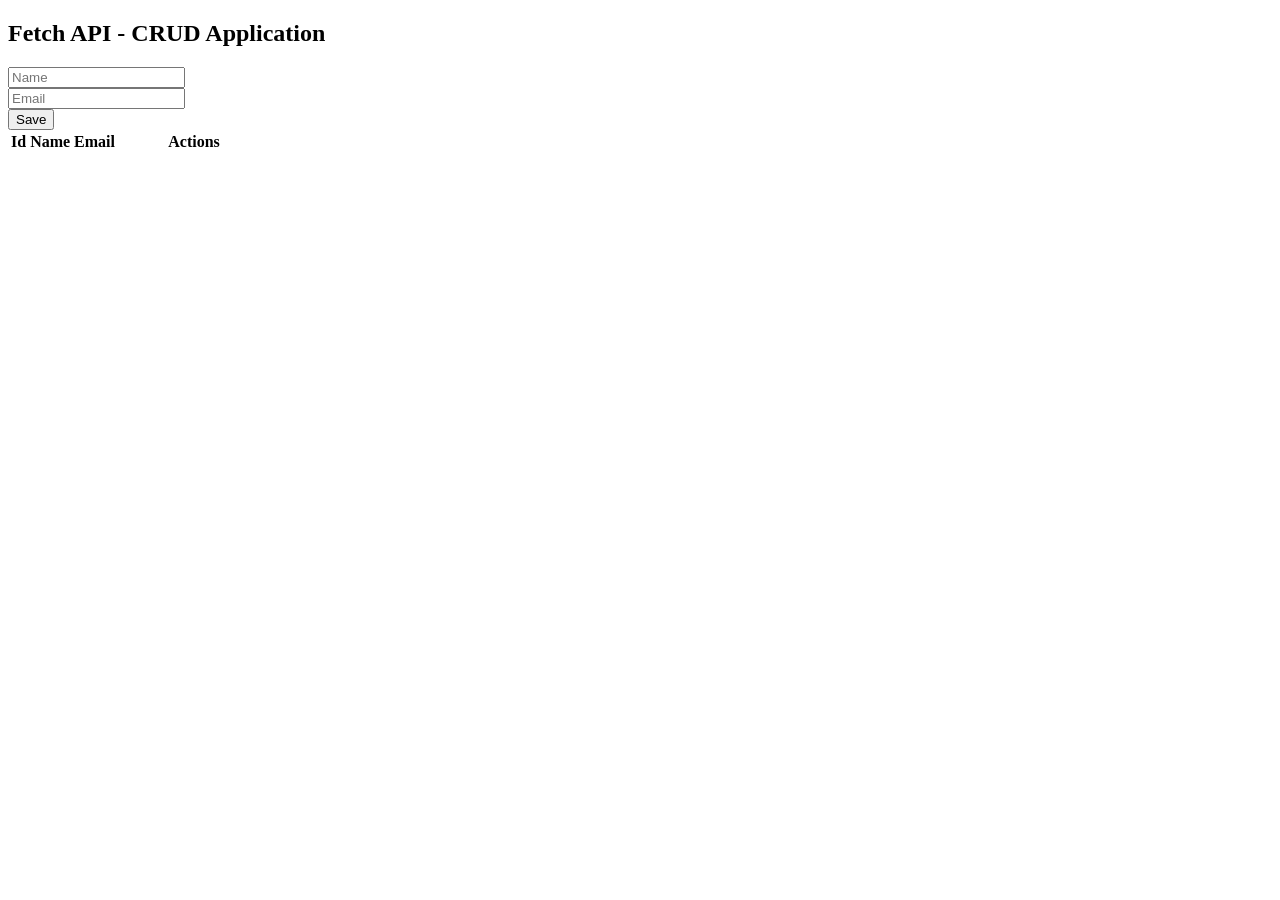
==== index.html @ 337fcf7f "initial commit" ====
<!DOCTYPE html>
<html lang="en">
<head>
    <meta charset="UTF-8">
    <title>Fetch API CRUD</title>
</head>
<body>
    <div>
        <h2>Fetch API - CRUD Application</h2>
        <p id="message"></p>
        <h3 id="addedit"></h3>
        <form id="userForm">
            <input type="hidden" id="id">
            <div>
                <div>
                    <input type="text" id="name" placeholder="Name" required>
                </div>
                <div>
                    <input type="email" id="email" placeholder="Email" required>
                </div>
                <div>
                    <button>Save</button>
                </div>
            </div>
        </form>
        <table>
            <thead>
                <tr>
                    <th>Id</th>
                    <th>Name</th>
                    <th>Email</th>
                    <th width="150">Actions</th>
                </tr>
            </thead>
            <tbody id="userTable"></tbody>
        </table>
    </div>
    <script src="script.js"></script>
</body>
</html>
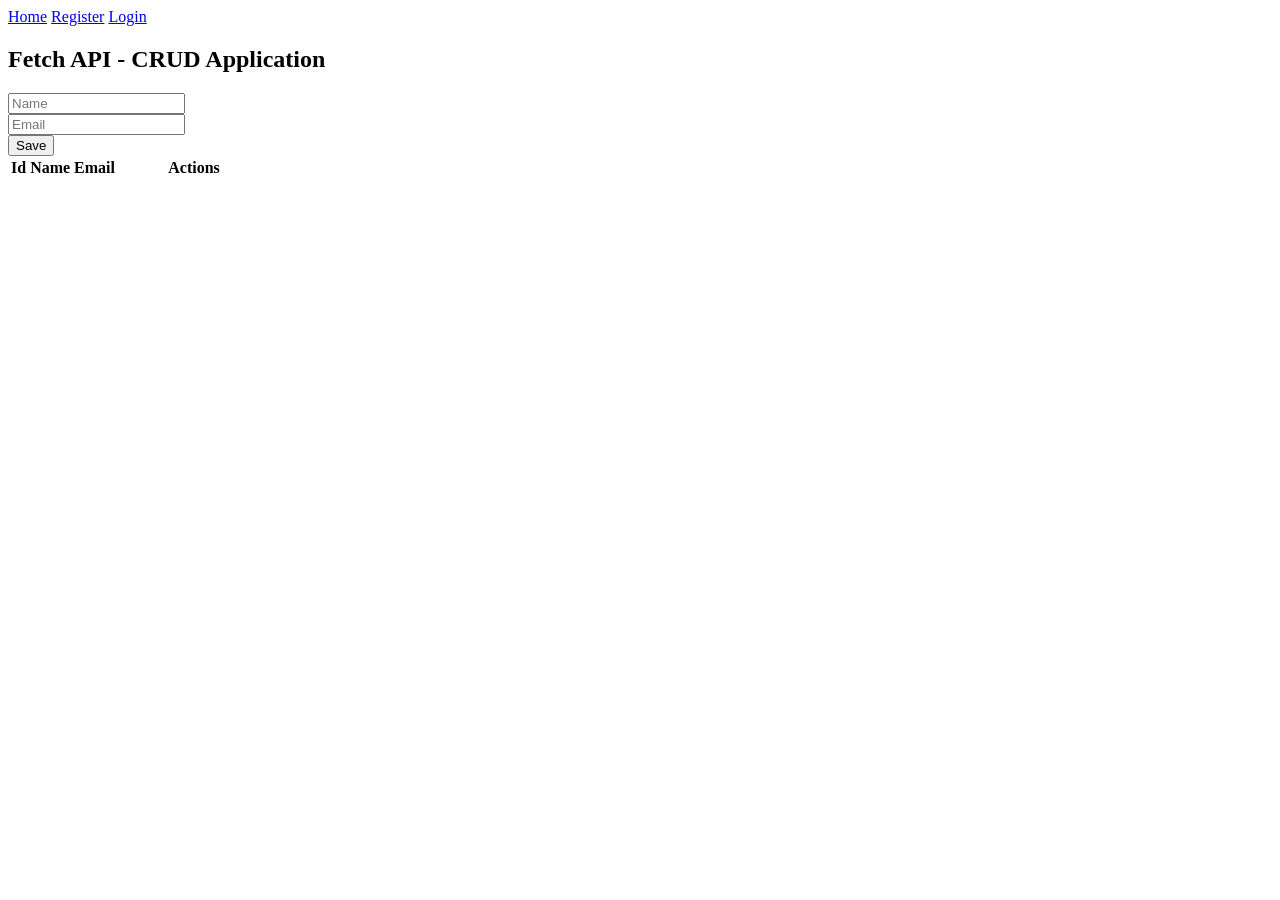
==== commit 89126ff3: "1,2,4 feladat Co-authored-by: Copilot <copilot@github.com>" ====
--- a/index.html
+++ b/index.html
@@ -3,8 +3,16 @@
 <head>
     <meta charset="UTF-8">
     <title>Fetch API CRUD</title>
+    <link rel="stylesheet" href="index.css">
 </head>
 <body>
+    <header>
+        <div><nav> 
+            <a href="index.html">Home</a>
+            <a href="register.html">Register</a>
+            <a href="login.html">Login</a>
+        </nav></div>
+    </header>
     <div>
         <h2>Fetch API - CRUD Application</h2>
         <p id="message"></p>
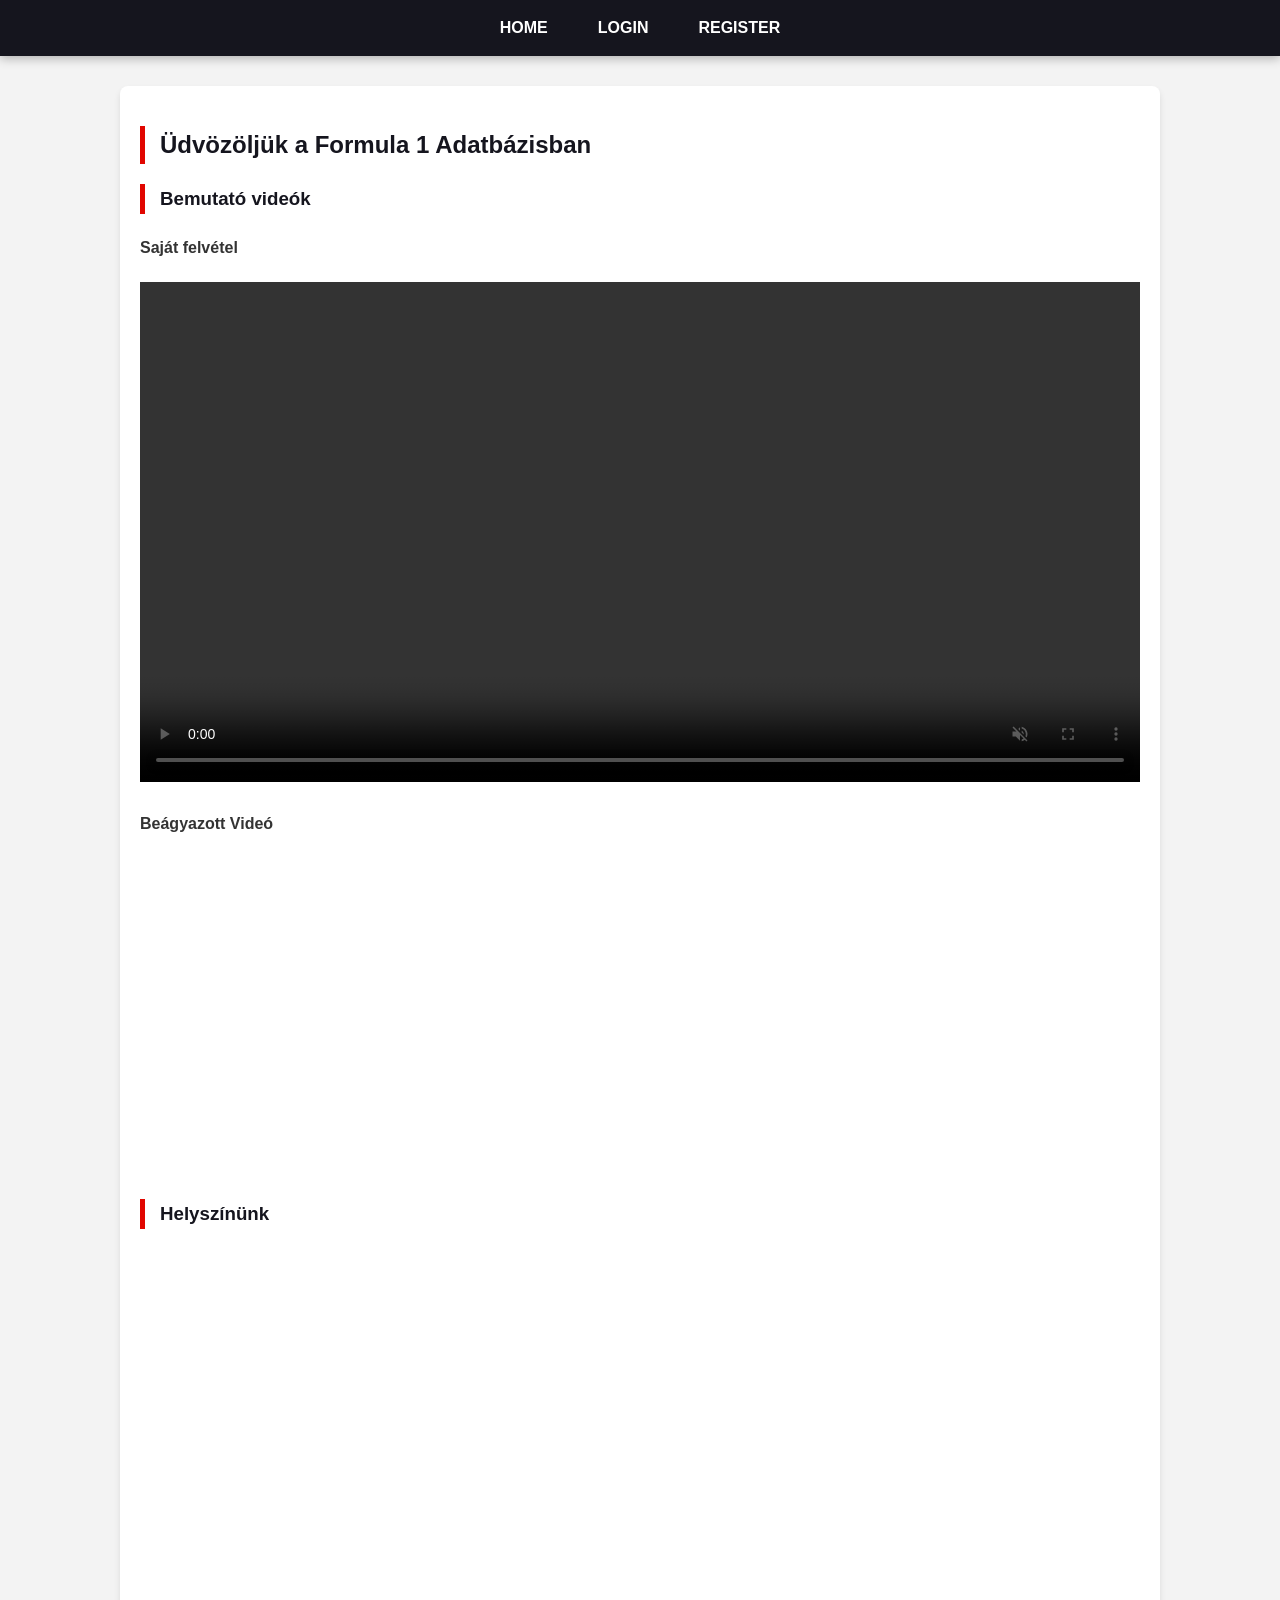
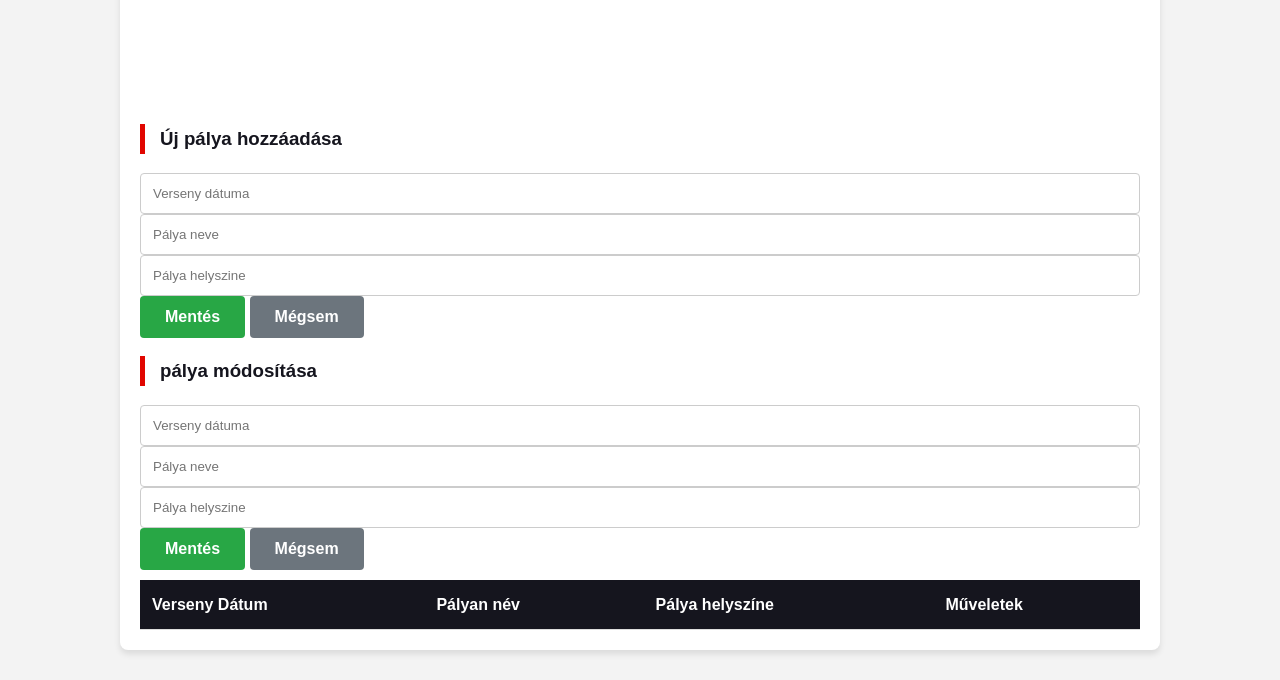
==== commit 66c3e62e: "9,5 feladat Co-authored-by: Copilot <copilot@github.com>" ====
--- a/index.html
+++ b/index.html
@@ -1,48 +1,101 @@
 <!DOCTYPE html>
-<html lang="en">
+<html lang="hu">
+
 <head>
     <meta charset="UTF-8">
-    <title>Fetch API CRUD</title>
+    <meta name="viewport" content="width=device-width, initial-scale=1.0">
+    <title>Formula 1 - Főoldal</title>
     <link rel="stylesheet" href="index.css">
 </head>
+
 <body>
     <header>
-        <div><nav> 
+        <nav>
             <a href="index.html">Home</a>
+            <a href="login.html">Login</a>
             <a href="register.html">Register</a>
-            <a href="login.html">Login</a>
-        </nav></div>
+        </nav>
     </header>
-    <div>
-        <h2>Fetch API - CRUD Application</h2>
-        <p id="message"></p>
-        <h3 id="addedit"></h3>
-        <form id="userForm">
-            <input type="hidden" id="id">
-            <div>
-                <div>
-                    <input type="text" id="name" placeholder="Name" required>
+
+    <main class="container">
+        <section class="hero-section">
+            <h2>Üdvözöljük a Formula 1 Adatbázisban</h2>
+
+        </section>
+
+        <section class="media-container">
+            <h3>Bemutató videók</h3>
+            <div class="video-grid">
+                <div class="video-item">
+                    <h4>Saját felvétel</h4>
+                    <video width="100%" controls muted>
+                        <source src="f1video.mp4" type="video/mp4">
+                        A böngésző nem támogatja a videót.
+                    </video>
                 </div>
-                <div>
-                    <input type="email" id="email" placeholder="Email" required>
-                </div>
-                <div>
-                    <button>Save</button>
+
+                <div class="video-item">
+                    <h4>Beágyazott Videó</h4>
+                    <div class="iframe-container">
+                        <iframe width="560" height="315"
+                            src="https://www.youtube.com/embed/Kg4WMLCCBYY?si=zdyrYSvoK3vxcf85"
+                            title="YouTube video player" frameborder="0"
+                            allow="accelerometer; autoplay; clipboard-write; encrypted-media; gyroscope; picture-in-picture; web-share"
+                            referrerpolicy="strict-origin-when-cross-origin" allowfullscreen></iframe>
+                    </div>
                 </div>
             </div>
-        </form>
-        <table>
-            <thead>
-                <tr>
-                    <th>Id</th>
-                    <th>Name</th>
-                    <th>Email</th>
-                    <th width="150">Actions</th>
-                </tr>
-            </thead>
-            <tbody id="userTable"></tbody>
-        </table>
-    </div>
+        </section>
+
+        <section class="map-section">
+            <h3>Helyszínünk</h3>
+            <div class="map-container">
+                <iframe
+                    src="https://www.google.com/maps/embed?pb=!1m18!1m12!1m3!1d2691.036662705151!2d19.246476576880826!3d47.58661608933221!2m3!1f0!2f0!3f0!3m2!1i1024!2i768!4f13.1!3m3!1m2!1s0x4741db0031804c15%3A0x7d022f4625b1129b!2sHungaroring!5e0!3m2!1shu!2shu!4v1715000000000!5m2!1shu!2shu"
+                    width="100%" height="450" style="border:0;" allowfullscreen="" loading="lazy">
+                </iframe>
+            </div>
+        </section>
+
+        <section class="crud-app">
+            <div class="form-container-div">
+                <div class="form-container">
+                    <h3 id="createTitle">Új pálya hozzáadása</h3>
+                    <input type="hidden" id="id">
+                    <input type="text" id="datum" placeholder="Verseny dátuma" required>
+                    <input type="text" id="nev" placeholder="Pálya neve" required>
+                    <input type="text" id="helyszin" placeholder="Pálya helyszine">
+                    <button onclick="create()">Mentés</button>
+                    <button onclick="resetForm()" style="background-color: #6c757d;">Mégsem</button>
+                </div>
+
+                <div class="form-container">
+                    <h3 id="updateTitle">pálya módosítása</h3>
+                    <input type="hidden" id="editId">
+                    <input type="text" id="editDatum" placeholder="Verseny dátuma" required>
+                    <input type="text" id="editNev" placeholder="Pálya neve" required>
+                    <input type="text" id="editHelyszin" placeholder="Pálya helyszine">
+                    <button onclick="update()">Mentés</button>
+                    <button onclick="resetForm('edit')" style="background-color: #6c757d;">Mégsem</button>
+                </div>
+            </div>
+
+            <table>
+                <thead>
+                    <tr>
+                        <th>Verseny Dátum</th>
+                        <th>Pályan név</th>
+                        <th>Pálya helyszíne</th>
+                        <th>Műveletek</th>
+                    </tr>
+                </thead>
+                <tbody id="tableBody">
+                </tbody>
+            </table>
+        </section>
+    </main>
+
     <script src="script.js"></script>
 </body>
-</html>
+
+</html>
--- a/index.css
+++ b/index.css
@@ -0,0 +1,173 @@
+/* Alapbeállítások */
+:root {
+    --primary-color: #e10600; /* F1 piros */
+    --dark-bg: #15151e;
+    --light-bg: #f3f3f3;
+    --text-color: #333;
+    --white: #ffffff;
+}
+
+body {
+    font-family: 'Segoe UI', Roboto, Helvetica, Arial, sans-serif;
+    margin: 0;
+    padding: 0;
+    background-color: var(--light-bg);
+    color: var(--text-color);
+    line-height: 1.6;
+}
+
+/* Szemantikus Header és Vízszintes Menü */
+header {
+    background-color: var(--dark-bg);
+    padding: 0;
+    position: sticky;
+    top: 0;
+    z-index: 1000;
+    box-shadow: 0 2px 10px rgba(0,0,0,0.3);
+}
+
+nav {
+    display: flex;
+    justify-content: center; /* Menü középre igazítása */
+}
+
+nav a {
+    color: var(--white);
+    text-decoration: none;
+    padding: 15px 25px;
+    display: inline-block;
+    font-weight: bold;
+    text-transform: uppercase;
+    transition: background 0.3s, color 0.3s;
+}
+
+nav a:hover {
+    background-color: var(--primary-color);
+    color: var(--white);
+}
+
+/* Tartalmi konténer */
+.container {
+    max-width: 1000px;
+    margin: 30px auto;
+    padding: 20px;
+    background: var(--white);
+    border-radius: 8px;
+    box-shadow: 0 4px 6px rgba(0,0,0,0.1);
+}
+
+h2, h3 {
+    color: var(--dark-bg);
+    border-left: 5px solid var(--primary-color);
+    padding-left: 15px;
+}
+
+/* Üzenetek */
+#message {
+    padding: 10px;
+    border-radius: 4px;
+    margin-bottom: 15px;
+    font-weight: bold;
+    text-align: center;
+}
+
+/* Reszponzív Űrlap */
+#userForm {
+    margin-bottom: 30px;
+    background: #f9f9f9;
+    padding: 20px;
+    border-radius: 5px;
+}
+
+#userForm > div {
+    display: flex;
+    gap: 10px;
+    flex-wrap: wrap; /* Mobilon egymás alá törnek */
+}
+
+#userForm div > div {
+    flex: 1;
+    min-width: 200px; /* Megakadályozza, hogy túl kicsik legyenek */
+}
+
+input[type="text"],
+input[type="email"],
+input[type="password"] {
+    width: 100%;
+    padding: 12px;
+    border: 1px solid #ccc;
+    border-radius: 4px;
+    box-sizing: border-box;
+}
+
+button {
+    background-color: #28a745;
+    color: white;
+    border: none;
+    padding: 12px 25px;
+    border-radius: 4px;
+    cursor: pointer;
+    font-size: 1rem;
+    font-weight: bold;
+    transition: background 0.3s;
+}
+
+button:hover {
+    background-color: #218838;
+}
+
+/* Reszponzív Táblázat */
+.table-container {
+    overflow-x: auto; /* Ha túl széles a táblázat, görgethető lesz */
+}
+
+table {
+    width: 100%;
+    border-collapse: collapse;
+    margin-top: 10px;
+}
+
+th, td {
+    text-align: left;
+    padding: 12px;
+    border-bottom: 1px solid #ddd;
+}
+
+th {
+    background-color: var(--dark-bg);
+    color: var(--white);
+}
+
+tr:hover {
+    background-color: #f1f1f1;
+}
+
+.btn-edit { background-color: #ffc107; color: black; margin-right: 5px; }
+.btn-delete { background-color: #dc3545; color: white; }
+
+/* Mobil nézet finomhangolása (Media Queries) */
+@media (max-width: 600px) {
+    nav {
+        flex-direction: column; /* Mobilon egymás alá kerülnek a linkek */
+    }
+    
+    nav a {
+        text-align: center;
+        width: 100%;
+        padding: 10px 0;
+        border-bottom: 1px solid #333;
+    }
+
+    #userForm > div {
+        flex-direction: column;
+    }
+
+    button {
+        width: 100%;
+    }
+    
+    .container {
+        margin: 10px;
+        padding: 15px;
+    }
+}
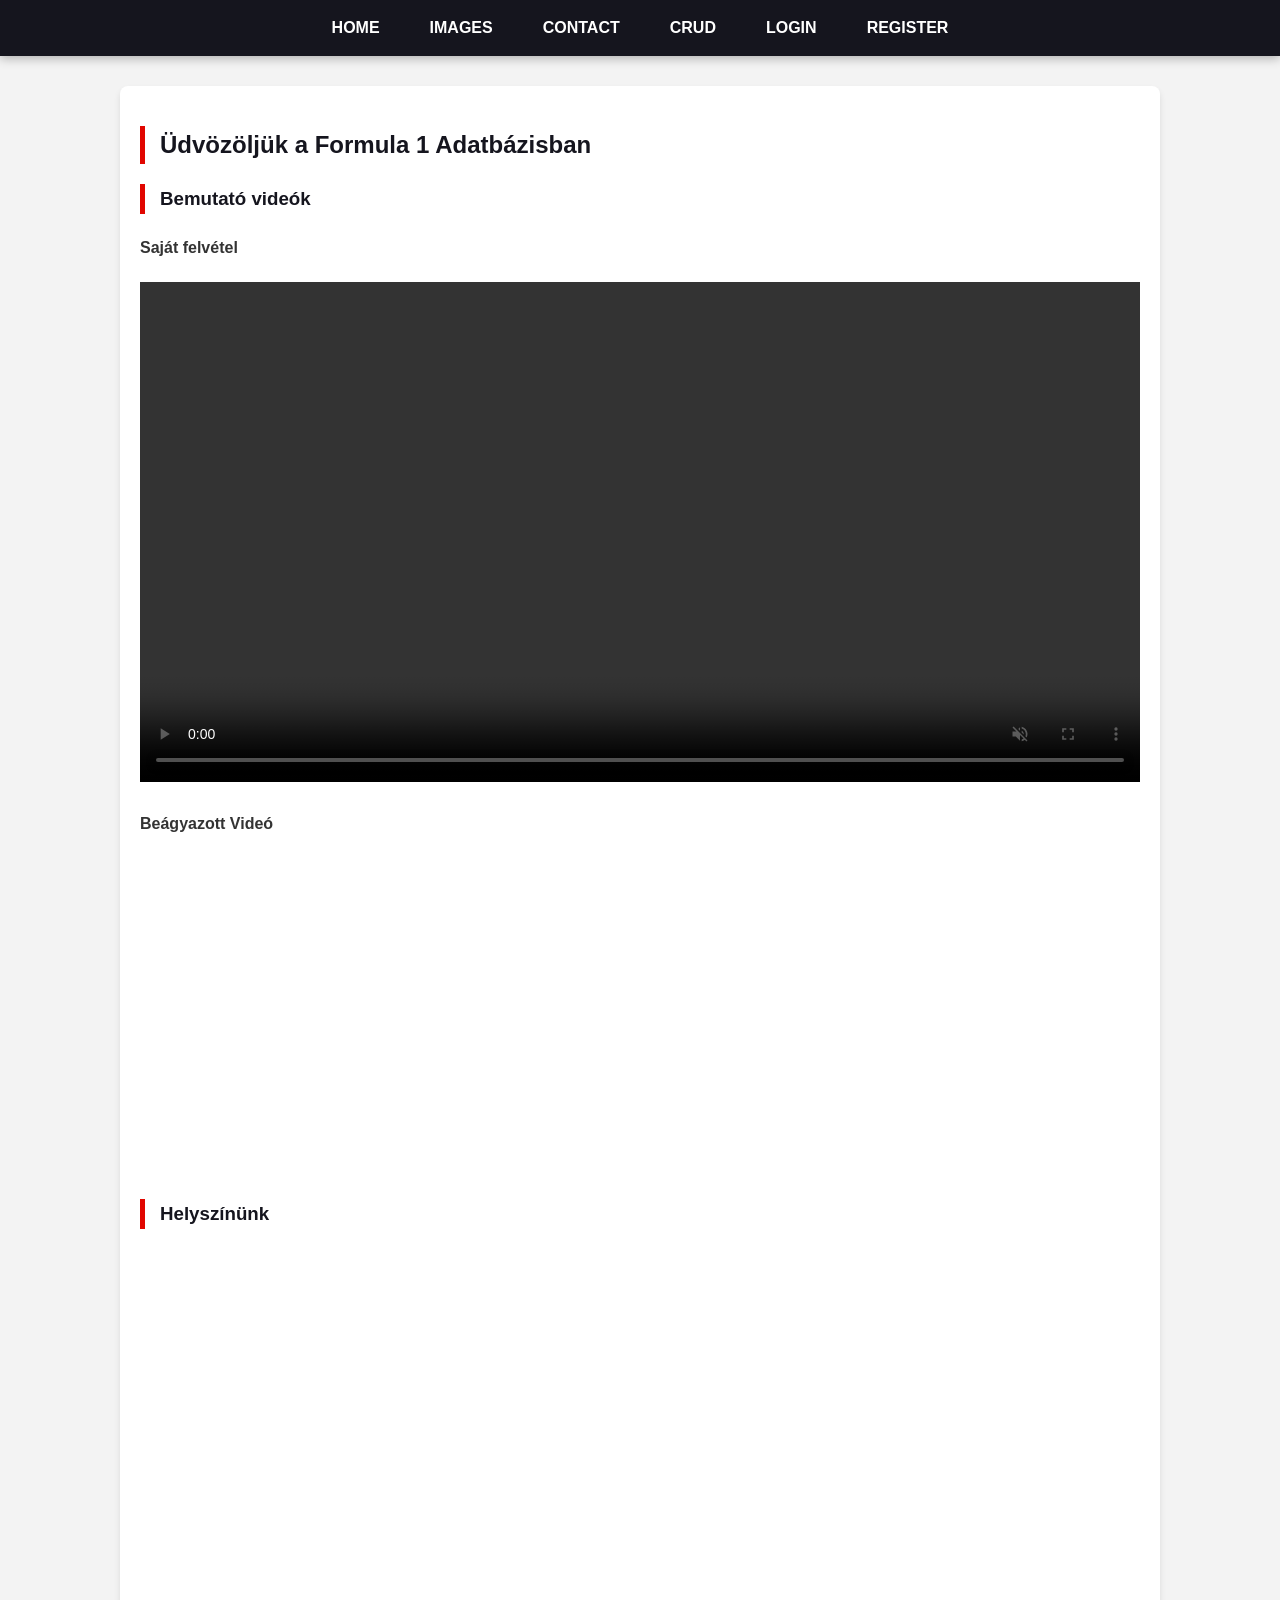
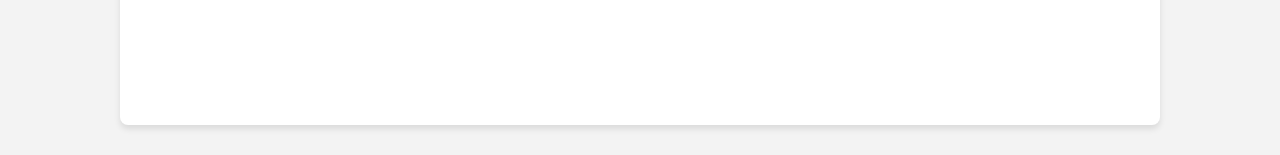
==== commit 0187299c: "4,6,7,8 feladatok" ====
--- a/index.html
+++ b/index.html
@@ -11,9 +11,14 @@
 <body>
     <header>
         <nav>
+            <span id="userName"></span>
             <a href="index.html">Home</a>
-            <a href="login.html">Login</a>
-            <a href="register.html">Register</a>
+            <a href="images.html">Images</a>
+            <a href="contact.html">Contact</a>
+            <a href="crud.html">CRUD</a>
+            <a id="logintBtn" href="login.html">Login</a>
+            <a id="registerBtn" href="register.html">Register</a>
+            <a id="logoutBtn">Logout</a>
         </nav>
     </header>
 
@@ -56,45 +61,9 @@
                 </iframe>
             </div>
         </section>
-
-        <section class="crud-app">
-            <div class="form-container-div">
-                <div class="form-container">
-                    <h3 id="createTitle">Új pálya hozzáadása</h3>
-                    <input type="hidden" id="id">
-                    <input type="text" id="datum" placeholder="Verseny dátuma" required>
-                    <input type="text" id="nev" placeholder="Pálya neve" required>
-                    <input type="text" id="helyszin" placeholder="Pálya helyszine">
-                    <button onclick="create()">Mentés</button>
-                    <button onclick="resetForm()" style="background-color: #6c757d;">Mégsem</button>
-                </div>
-
-                <div class="form-container">
-                    <h3 id="updateTitle">pálya módosítása</h3>
-                    <input type="hidden" id="editId">
-                    <input type="text" id="editDatum" placeholder="Verseny dátuma" required>
-                    <input type="text" id="editNev" placeholder="Pálya neve" required>
-                    <input type="text" id="editHelyszin" placeholder="Pálya helyszine">
-                    <button onclick="update()">Mentés</button>
-                    <button onclick="resetForm('edit')" style="background-color: #6c757d;">Mégsem</button>
-                </div>
-            </div>
-
-            <table>
-                <thead>
-                    <tr>
-                        <th>Verseny Dátum</th>
-                        <th>Pályan név</th>
-                        <th>Pálya helyszíne</th>
-                        <th>Műveletek</th>
-                    </tr>
-                </thead>
-                <tbody id="tableBody">
-                </tbody>
-            </table>
-        </section>
     </main>
 
+    <script src="nav.js"></script>
     <script src="script.js"></script>
 </body>
 
--- a/index.css
+++ b/index.css
@@ -145,6 +145,14 @@
 .btn-edit { background-color: #ffc107; color: black; margin-right: 5px; }
 .btn-delete { background-color: #dc3545; color: white; }
 
+#userName {
+    color: #fff;
+    display: block;
+    left: 1rem;
+    position: absolute;
+    top: 1rem;
+}
+
 /* Mobil nézet finomhangolása (Media Queries) */
 @media (max-width: 600px) {
     nav {
